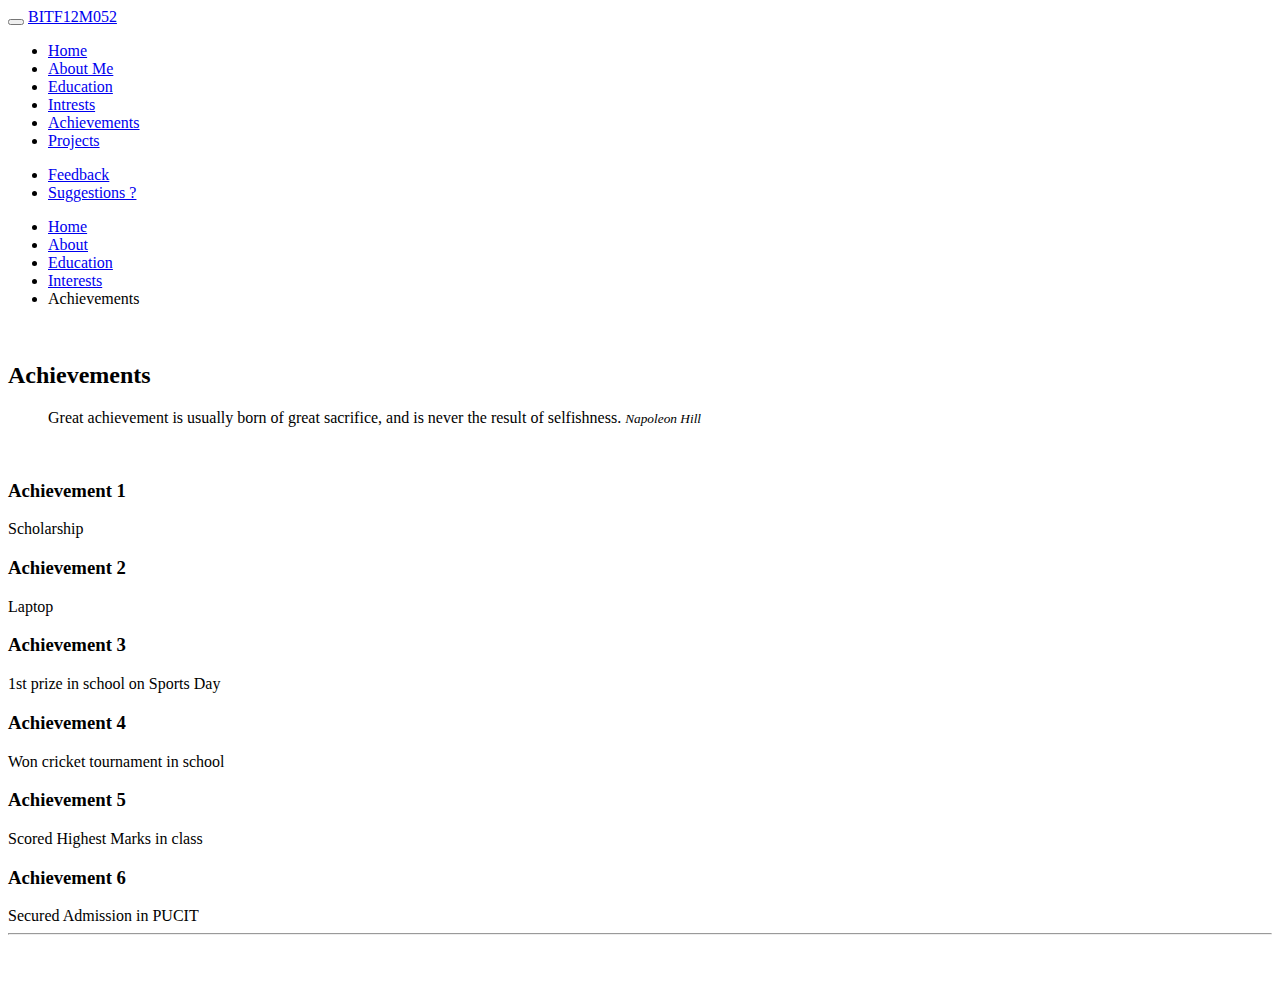
==== Achievements.html @ ac6b785e "icon changes" ====
﻿<!DOCTYPE html>
<html>
<head>
    <title>Achievements | BITF12M052</title>
    <meta name="viewport" content="width=device-width, initial-scale=1">
    <link rel="shortcut icon" type="img/x-icon" href="img/icon.png">
    <link rel="stylesheet" href="css/bootstrap.css" type="text/css">
    <link rel="stylesheet" type="text/css" href="css/themes/bootstrap (8).css">
    <link rel="stylesheet" type="text/css" href="css/mystyle.css">

</head>

<body>
    <div class="navbar navbar-default navbar-fixed-top">
        <div class="container">
            <div class="navbar-header">
                <button type="button" class="navbar-toggle collapsed" data-toggle="collapse" data-target="#navbar" aria-expanded="false" aria-controls="navbar">
                    <span class="icon-bar"></span>
                    <span class="icon-bar"></span>
                    <span class="icon-bar"></span>
                </button>
                <a class="navbar-brand" href="#">BITF12M052</a>
            </div>
            <div id="navbar" class="collapse navbar-collapse">
                <ul class="nav navbar-nav">
                    <li><a href="home.html">Home</a></li>
                    <li><a href="about.html">About Me</a></li>
                    <li><a href="Education.html">Education</a></li>
                    <li><a href="Intrests.html">Intrests</a></li>
                    <li class="active"><a href="#">Achievements</a></li>
                    <li><a href="Projects.html">Projects</a></li>

                </ul>
                <ul class="nav navbar-nav navbar-right">
                    <li><a href="Feedback.html">Feedback</a></li>
                    <li><a href="ProjectIdeas.html">Suggestions ?</a></li>
                </ul>
            </div>
        </div>
    </div>

    <div class="container">
        <ul class="breadcrumb">
            <li><a href="Home.html">Home</a></li>
            <li><a href="About.html">About</a></li>
            <li><a href="Education.html">Education</a></li>
            <li><a href="Intrests.html">Interests</a></li>
            <li class="active">Achievements</li>
        </ul>
    </div>


    <div class="container-fluid">
        <div class="row">
            <div class="col-md-6">
                <img class="img-responsive" src="img/achievement.jpg" alt="">
            </div>
            <div class="col-md-6">
                <h2>Achievements</h2>
                <blockquote>
                    <p>
                    Great achievement is usually born of great sacrifice, and is never the result of selfishness.
                    <small><cite title="Source Title">Napoleon Hill</cite></small>
                </blockquote>
            </div>
        </div>
        <br />

        <div class="well-lg container-fluid">
            <div class="well col-md-4">
                <div class="panel panel-primary">
                    <div class="panel-heading">
                        <h3 class="panel-title">Achievement 1</h3>
                    </div>
                    <div class="panel-body">
                        Scholarship
                    </div>
                </div>
            </div>
            
            <div class="well col-md-4">
                <div class="panel panel-success">
                    <div class="panel-heading">
                        <h3 class="panel-title">Achievement 2</h3>
                    </div>
                    <div class="panel-body">
                        Laptop
                    </div>
                </div>
            </div>

            <div class="well col-md-4">
                <div class="panel panel-warning">
                    <div class="panel-heading">
                        <h3 class="panel-title">Achievement 3</h3>
                    </div>
                    <div class="panel-body">
                        1st prize in school on Sports Day
                    </div>
                </div>
            </div>
            <div class="well col-md-4">
                <div class="panel panel-info">
                    <div class="panel-heading">
                        <h3 class="panel-title">Achievement 4</h3>
                    </div>
                    <div class="panel-body">
                        Won cricket tournament in school
                    </div>
                </div>
            </div>
            <div class="well col-md-4">
                <div class="panel panel-danger">
                    <div class="panel-heading">
                        <h3 class="panel-title">Achievement 5</h3>
                    </div>
                    <div class="panel-body">
                        Scored Highest Marks in class
                    </div>
                </div>
            </div>
            <div class="well col-md-4">
                <div class="panel panel-default">
                    <div class="panel-heading">
                        <h3 class="panel-title">Achievement 6</h3>
                    </div>
                    <div class="panel-body">
                        Secured Admission in PUCIT
                    </div>
                </div>
            </div>
        </div>
    </div>
    <hr/>

    <footer class="footer">
        <div class="container">
            <div style="text-align: center;"><p class="text-muted" style="color: white">Copyright &copy; 2015. A Design by M.Jahangir.</p></div>
        </div>
    </footer>



</body>
<script src="js/myscripts.js"></script>
<script src="JS/jquery-min.js"></script>
<script src="js/bootstrap.js"></script>
</html>
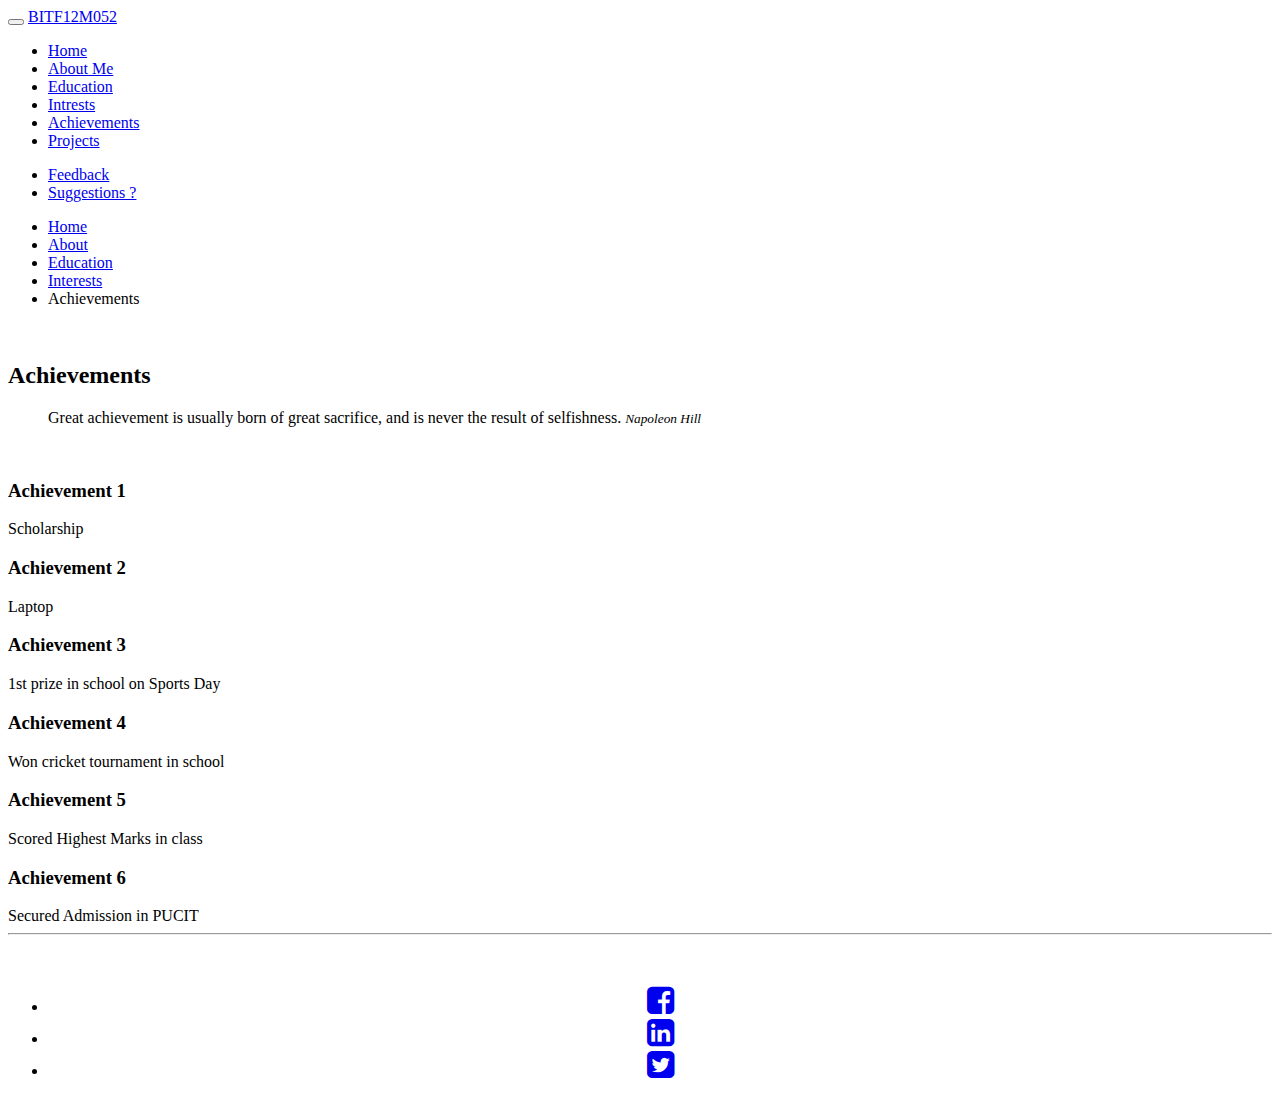
==== commit d761bf87: "Social Icons in Footer" ====
--- a/Achievements.html
+++ b/Achievements.html
@@ -5,6 +5,7 @@
     <meta name="viewport" content="width=device-width, initial-scale=1">
     <link rel="shortcut icon" type="img/x-icon" href="img/icon.png">
     <link rel="stylesheet" href="css/bootstrap.css" type="text/css">
+    <link href="css/font-awesome.css" rel="stylesheet" type="text/css">
     <link rel="stylesheet" type="text/css" href="css/themes/bootstrap (8).css">
     <link rel="stylesheet" type="text/css" href="css/mystyle.css">
 
@@ -135,7 +136,19 @@
 
     <footer class="footer">
         <div class="container">
-            <div style="text-align: center;"><p class="text-muted" style="color: white">Copyright &copy; 2015. A Design by M.Jahangir.</p></div>
+            <div style="text-align: center;"><p class="text-muted" style="color: white">Copyright &copy; 2015. A Design by M.Jahangir.</p>
+                <ul class="list-inline">
+                    <li>
+                        <a href="https://www.facebook.com/RMJahangeer"><i class="fa fa-2x fa-facebook-square"></i></a>
+                    </li>
+                    <li>
+                        <a href="#"><i class="fa fa-2x fa-linkedin-square"></i></a>
+                    </li>
+                    <li>
+                        <a href="https://twitter.com/rmjahangeer"><i class="fa fa-2x fa-twitter-square"></i></a>
+                    </li>
+                </ul>
+            </div>
         </div>
     </footer>
 
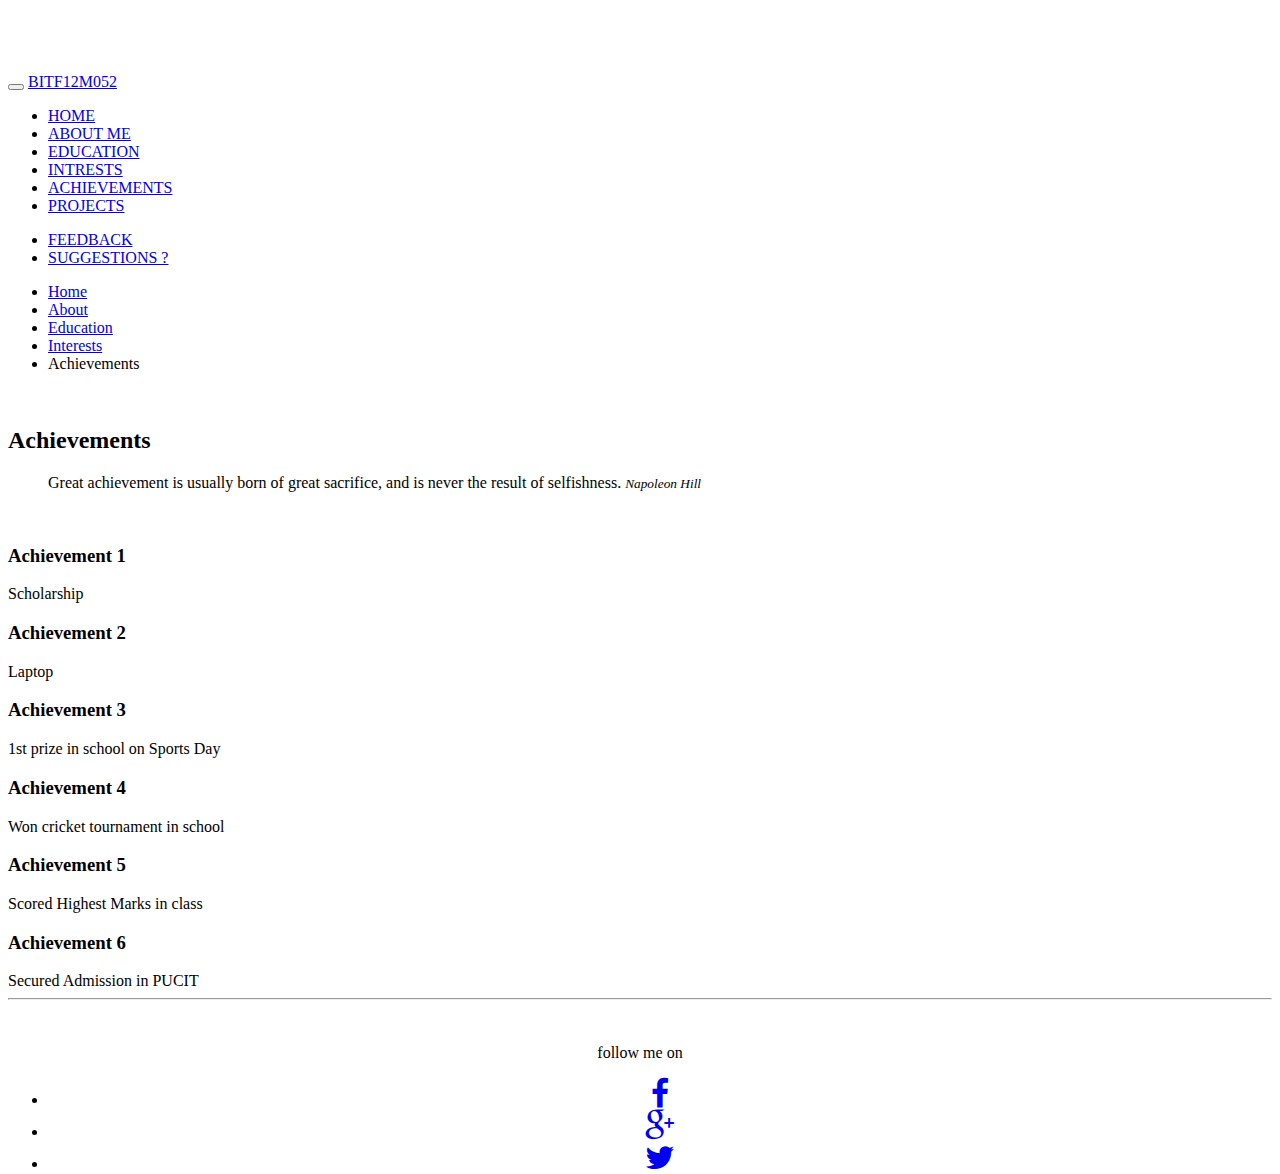
==== commit a44c1abd: "Refine code" ====
--- a/Achievements.html
+++ b/Achievements.html
@@ -48,111 +48,113 @@
             <li><a href="Intrests.html">Interests</a></li>
             <li class="active">Achievements</li>
         </ul>
-    </div>
 
 
-    <div class="container-fluid">
-        <div class="row">
-            <div class="col-md-6">
-                <img class="img-responsive" src="img/achievement.jpg" alt="">
+
+        <div class="container-fluid">
+            <div class="row">
+                <div class="col-md-6">
+                    <img class="img-responsive" src="img/achievement.jpg" alt="">
+                </div>
+                <div class="col-md-6">
+                    <h2>Achievements</h2>
+                    <blockquote>
+                        <p>
+                            Great achievement is usually born of great sacrifice, and is never the result of selfishness.
+                            <small><cite title="Source Title">Napoleon Hill</cite></small>
+                    </blockquote>
+                </div>
             </div>
-            <div class="col-md-6">
-                <h2>Achievements</h2>
-                <blockquote>
-                    <p>
-                    Great achievement is usually born of great sacrifice, and is never the result of selfishness.
-                    <small><cite title="Source Title">Napoleon Hill</cite></small>
-                </blockquote>
-            </div>
-        </div>
-        <br />
+            <br />
 
-        <div class="well-lg container-fluid">
-            <div class="well col-md-4">
-                <div class="panel panel-primary">
-                    <div class="panel-heading">
-                        <h3 class="panel-title">Achievement 1</h3>
-                    </div>
-                    <div class="panel-body">
-                        Scholarship
+            <div class="well-lg container-fluid">
+                <div class="well col-md-4">
+                    <div class="panel panel-primary">
+                        <div class="panel-heading">
+                            <h3 class="panel-title">Achievement 1</h3>
+                        </div>
+                        <div class="panel-body">
+                            Scholarship
+                        </div>
                     </div>
                 </div>
-            </div>
-            
-            <div class="well col-md-4">
-                <div class="panel panel-success">
-                    <div class="panel-heading">
-                        <h3 class="panel-title">Achievement 2</h3>
-                    </div>
-                    <div class="panel-body">
-                        Laptop
+
+                <div class="well col-md-4">
+                    <div class="panel panel-success">
+                        <div class="panel-heading">
+                            <h3 class="panel-title">Achievement 2</h3>
+                        </div>
+                        <div class="panel-body">
+                            Laptop
+                        </div>
                     </div>
                 </div>
-            </div>
 
-            <div class="well col-md-4">
-                <div class="panel panel-warning">
-                    <div class="panel-heading">
-                        <h3 class="panel-title">Achievement 3</h3>
-                    </div>
-                    <div class="panel-body">
-                        1st prize in school on Sports Day
+                <div class="well col-md-4">
+                    <div class="panel panel-warning">
+                        <div class="panel-heading">
+                            <h3 class="panel-title">Achievement 3</h3>
+                        </div>
+                        <div class="panel-body">
+                            1st prize in school on Sports Day
+                        </div>
                     </div>
                 </div>
-            </div>
-            <div class="well col-md-4">
-                <div class="panel panel-info">
-                    <div class="panel-heading">
-                        <h3 class="panel-title">Achievement 4</h3>
-                    </div>
-                    <div class="panel-body">
-                        Won cricket tournament in school
+                <div class="well col-md-4">
+                    <div class="panel panel-info">
+                        <div class="panel-heading">
+                            <h3 class="panel-title">Achievement 4</h3>
+                        </div>
+                        <div class="panel-body">
+                            Won cricket tournament in school
+                        </div>
                     </div>
                 </div>
-            </div>
-            <div class="well col-md-4">
-                <div class="panel panel-danger">
-                    <div class="panel-heading">
-                        <h3 class="panel-title">Achievement 5</h3>
-                    </div>
-                    <div class="panel-body">
-                        Scored Highest Marks in class
+                <div class="well col-md-4">
+                    <div class="panel panel-danger">
+                        <div class="panel-heading">
+                            <h3 class="panel-title">Achievement 5</h3>
+                        </div>
+                        <div class="panel-body">
+                            Scored Highest Marks in class
+                        </div>
                     </div>
                 </div>
-            </div>
-            <div class="well col-md-4">
-                <div class="panel panel-default">
-                    <div class="panel-heading">
-                        <h3 class="panel-title">Achievement 6</h3>
-                    </div>
-                    <div class="panel-body">
-                        Secured Admission in PUCIT
+                <div class="well col-md-4">
+                    <div class="panel panel-default">
+                        <div class="panel-heading">
+                            <h3 class="panel-title">Achievement 6</h3>
+                        </div>
+                        <div class="panel-body">
+                            Secured Admission in PUCIT
+                        </div>
                     </div>
                 </div>
             </div>
         </div>
+        <hr />
+
+        <footer class="footer">
+            <div class="container">
+                <div style="text-align: center;">
+                    <p class="text-muted" style="color: white">Copyright &copy; 2015. A Design by M.Jahangir.</p>
+                    <p class="small list-inline">follow me on </p>
+                    <ul class="list-inline  ">
+                        <li>
+                            <a href="https://www.facebook.com/RMJahangeer" target="_blank"><i class="fa fa-2x fa-facebook"></i></a>
+                        </li>
+                        <li>
+                            <a href="https://plus.google.com/100856427041410332112/" target="_blank"><i class="fa fa-2x fa-google-plus"></i></a>
+                        </li>
+                        <li>
+                            <a href="https://twitter.com/rmjahangeer" target="_blank"><i class="fa fa-2x fa-twitter"></i></a>
+                        </li>
+                    </ul>
+                </div>
+            </div>
+        </footer>
+
     </div>
-    <hr/>
-
-    <footer class="footer">
-        <div class="container">
-            <div style="text-align: center;"><p class="text-muted" style="color: white">Copyright &copy; 2015. A Design by M.Jahangir.</p>
-                <ul class="list-inline">
-                    <li>
-                        <a href="https://www.facebook.com/RMJahangeer"><i class="fa fa-2x fa-facebook-square"></i></a>
-                    </li>
-                    <li>
-                        <a href="#"><i class="fa fa-2x fa-linkedin-square"></i></a>
-                    </li>
-                    <li>
-                        <a href="https://twitter.com/rmjahangeer"><i class="fa fa-2x fa-twitter-square"></i></a>
-                    </li>
-                </ul>
-            </div>
-        </div>
-    </footer>
-
-
 
 </body>
 <script src="js/myscripts.js"></script>
--- a/css/mystyle.css
+++ b/css/mystyle.css
@@ -0,0 +1,325 @@
+body {
+    padding-top: 65px;
+    /*background-color: #eee;*/
+    /*color: black;*/
+}
+
+.starter-template {
+    padding: 40px 15px;
+    text-align: center;
+}
+
+.navbar {
+    text-transform: uppercase;
+}
+
+.footer {
+    font-family: 'Comic Sans MS';
+    font-size: 16px;
+    position: fixed;
+    bottom: 0;
+    width: 100%;
+    /* Set the fixed height of the footer here */
+    height: 45px;
+}
+
+.Error {
+    border-color: tomato;
+}
+
+.container {
+    font-family: 'Comic Sans MS';
+}
+
+
+.container .text-muted {
+        margin: 10px 0;
+    }
+
+.container-fluid,h1,h2,h3,h4,h5,h6 {
+    font-family: 'Comic Sans MS';
+    /*font-size: 16px;*/
+}
+
+.about-section {
+    width: 100%;
+    height: auto;
+}
+
+.footer {
+	/*background:#375a7f;*/
+    height: 35px;
+    position: static;
+    fit-position: bottom;
+    background-position: bottom;
+	/*padding: 20px 0 5px;*/
+}
+
+p.copyright {
+    color: #fff;
+    text-align: center;
+}
+
+h1.heading {
+    color: skyblue;
+    font-family: 'Comic Sans MS'
+}
+
+
+/* CUSTOMIZE THE CAROUSEL
+-------------------------------------------------- */
+
+/* Carousel base class */
+.carousel {
+  height: 500px;
+  margin-bottom: 20px;
+}
+/* Since positioning the image, we need to help out the caption */
+.carousel-caption {
+  z-index: 10;
+}
+
+/* Declare heights because of positioning of img element */
+.carousel .item {
+  height: 500px;
+  background-color: #777;
+}
+.carousel-inner > .item > img {
+  position: absolute;
+  top: 0;
+  left: 0;
+  min-width: 100%;
+  height: 500px;
+}
+
+
+.featurette-divider {
+  margin: 10px 0; /* Space out the Bootstrap <hr> more */
+}
+
+/* Thin out the marketing headings */
+.featurette-heading {
+  font-weight: 300;
+  line-height: 1;
+  letter-spacing: -1px;
+}
+
+.label {
+    font-size: large;
+    text-align: left;
+    height: 30px;
+}
+
+.timeline {
+    position: relative;
+    padding: 0;
+    list-style: none;
+}
+
+.timeline:before {
+    content: "";
+    position: absolute;
+    top: 0;
+    bottom: 0;
+    left: 40px;
+    width: 2px;
+    margin-left: -1.5px;
+    background-color: #f1f1f1;
+}
+
+.timeline>li {
+    position: relative;
+    margin-bottom: 50px;
+    min-height: 50px;
+}
+
+.timeline>li:before,
+.timeline>li:after {
+    content: " ";
+    display: table;
+}
+
+.timeline>li:after {
+    clear: both;
+}
+
+.timeline>li .timeline-panel {
+    float: right;
+    position: relative;
+    width: 100%;
+    padding: 0 20px 0 100px;
+    text-align: left;
+}
+
+.timeline>li .timeline-panel:before {
+    right: auto;
+    left: -15px;
+    border-right-width: 15px;
+    border-left-width: 0;
+}
+
+.timeline>li .timeline-panel:after {
+    right: auto;
+    left: -14px;
+    border-right-width: 14px;
+    border-left-width: 0;
+}
+
+.timeline>li .timeline-image {
+    z-index: 100;
+    position: absolute;
+    left: 0;
+    width: 80px;
+    height: 80px;
+    margin-left: 0;
+    border: 7px solid #f1f1f1;
+    border-radius: 100%;
+    text-align: center;
+    color: #fff;
+    background-color: cadetblue;
+}
+
+.timeline>li .timeline-image h4 {
+    margin-top: 12px;
+    font-size: 10px;
+    line-height: 14px;
+}
+
+.timeline>li.timeline-inverted>.timeline-panel {
+    float: right;
+    padding: 0 20px 0 100px;
+    text-align: left;
+}
+
+.timeline>li.timeline-inverted>.timeline-panel:before {
+    right: auto;
+    left: -15px;
+    border-right-width: 15px;
+    border-left-width: 0;
+}
+
+.timeline>li.timeline-inverted>.timeline-panel:after {
+    right: auto;
+    left: -14px;
+    border-right-width: 14px;
+    border-left-width: 0;
+}
+
+.timeline>li:last-child {
+    margin-bottom: 0;
+}
+
+.timeline .timeline-heading h4 {
+    margin-top: 0;
+    color: inherit;
+}
+
+.timeline .timeline-heading h4.subheading {
+    text-transform: none;
+}
+
+.timeline .timeline-body>p,
+.timeline .timeline-body>ul {
+    margin-bottom: 0;
+}
+
+@media(min-width:768px) {
+    .timeline:before {
+        left: 50%;
+    }
+
+    .timeline>li {
+        margin-bottom: 100px;
+        min-height: 100px;
+    }
+
+    .timeline>li .timeline-panel {
+        float: left;
+        width: 41%;
+        padding: 0 20px 20px 30px;
+        text-align: right;
+    }
+
+    .timeline>li .timeline-image {
+        left: 50%;
+        width: 100px;
+        height: 100px;
+        margin-left: -50px;
+    }
+
+    .timeline>li .timeline-image h4 {
+        margin-top: 16px;
+        font-size: 13px;
+        line-height: 18px;
+    }
+
+    .timeline>li.timeline-inverted>.timeline-panel {
+        float: right;
+        padding: 0 30px 20px 20px;
+        text-align: left;
+    }
+}
+
+@media(min-width:992px) {
+    .timeline>li {
+        min-height: 150px;
+    }
+
+    .timeline>li .timeline-panel {
+        padding: 0 20px 20px;
+    }
+
+    .timeline>li .timeline-image {
+        width: 150px;
+        height: 150px;
+        margin-left: -75px;
+    }
+
+    .timeline>li .timeline-image h4 {
+        margin-top: 30px;
+        font-size: 18px;
+        line-height: 26px;
+    }
+
+    .timeline>li.timeline-inverted>.timeline-panel {
+        padding: 0 20px 20px;
+    }
+}
+
+@media(min-width:1200px) {
+    .timeline>li {
+        min-height: 170px;
+    }
+
+    .timeline>li .timeline-panel {
+        padding: 0 20px 20px 100px;
+    }
+
+    .timeline>li .timeline-image {
+        width: 190px;
+        height: 190px;
+        margin-left: -85px;
+    }
+
+    .timeline>li .timeline-image h4 {
+        margin-top: 40px;
+    }
+
+    .timeline>li.timeline-inverted>.timeline-panel {
+        padding: 0 100px 20px 20px;
+    }
+}
+
+.thumbnail {
+    height: 410px ;
+}
+
+.fix-height {
+    overflow: hidden;
+    height: 220px;
+}
+
+.eduImg {
+    overflow: hidden;
+    height: 250px;
+}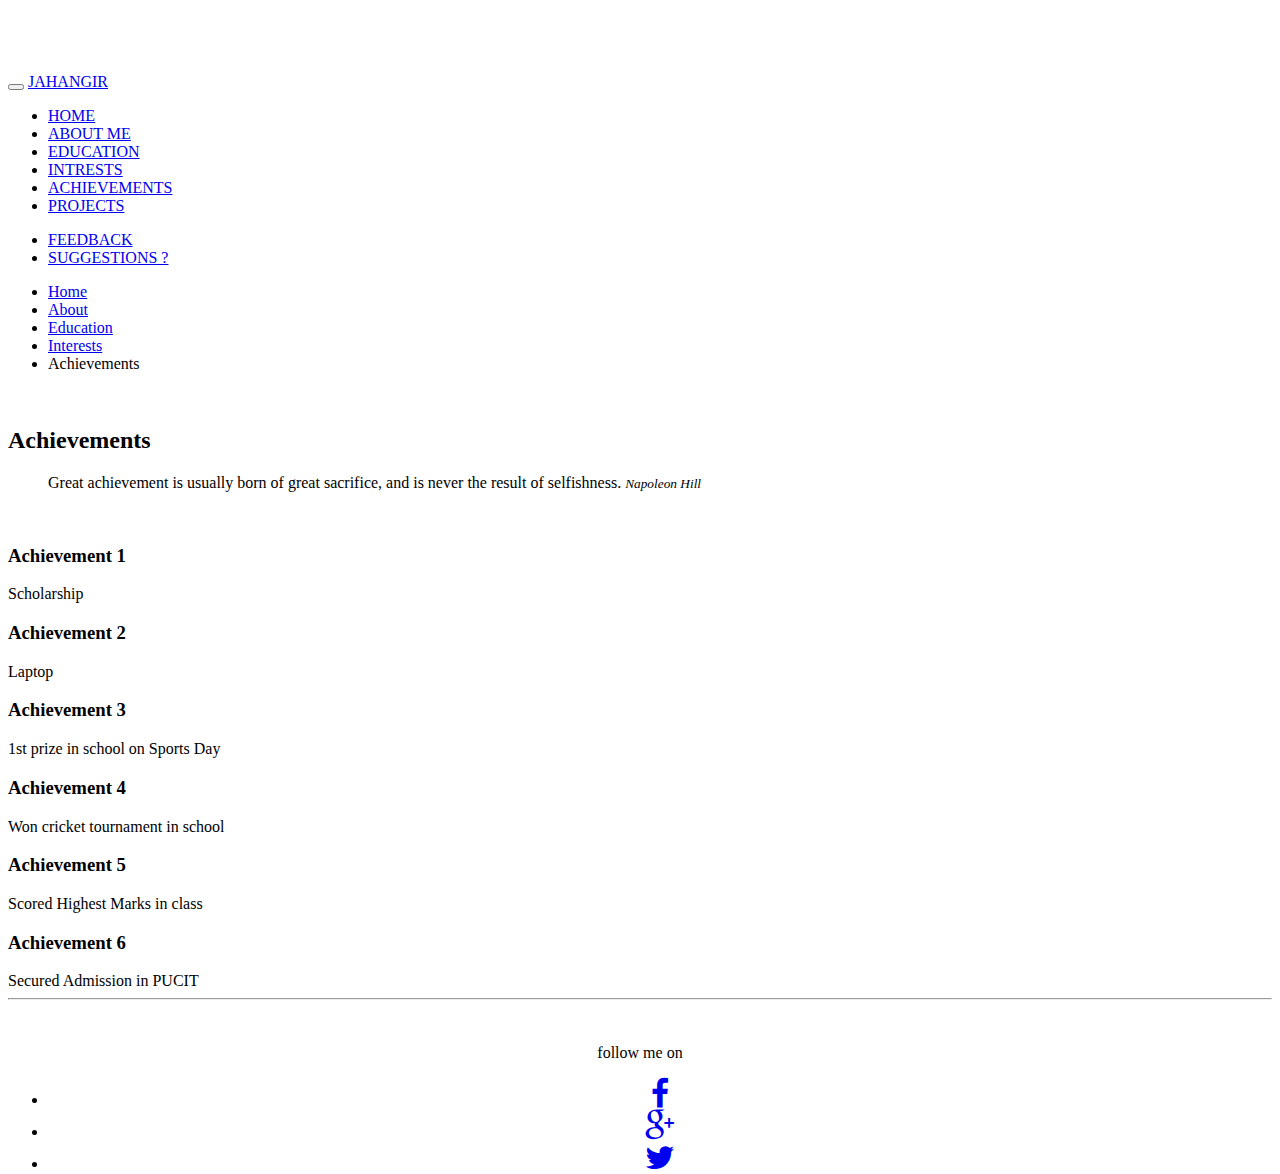
==== commit 94dc67b5: "nav bar changes" ====
--- a/Achievements.html
+++ b/Achievements.html
@@ -1,7 +1,7 @@
 ﻿<!DOCTYPE html>
 <html>
 <head>
-    <title>Achievements | BITF12M052</title>
+    <title>Achievements | Jahangir</title>
     <meta name="viewport" content="width=device-width, initial-scale=1">
     <link rel="shortcut icon" type="img/x-icon" href="img/icon.png">
     <link rel="stylesheet" href="css/bootstrap.css" type="text/css">
@@ -20,7 +20,7 @@
                     <span class="icon-bar"></span>
                     <span class="icon-bar"></span>
                 </button>
-                <a class="navbar-brand" href="#">BITF12M052</a>
+                <a class="navbar-brand" href="#">Jahangir</a>
             </div>
             <div id="navbar" class="collapse navbar-collapse">
                 <ul class="nav navbar-nav">
